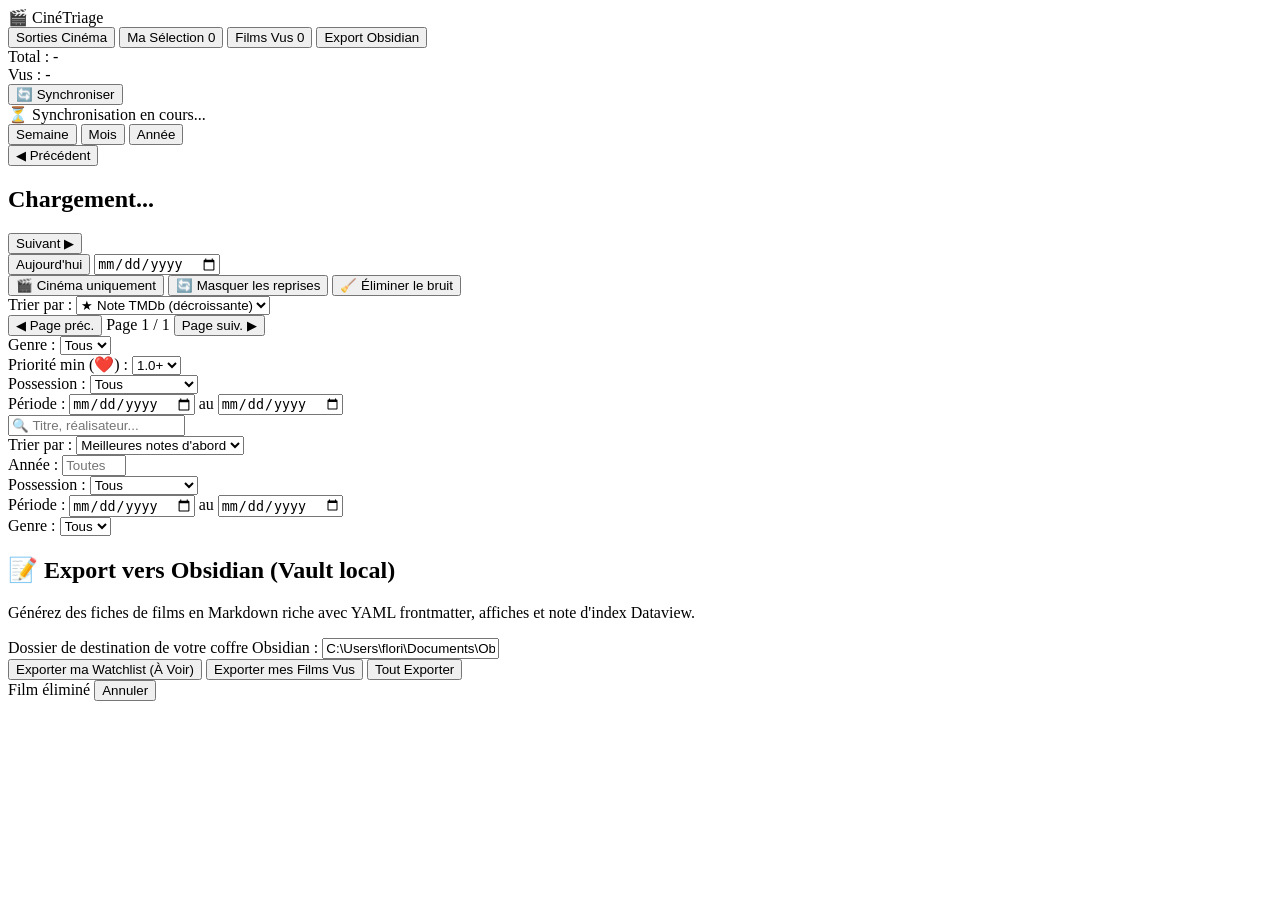
==== static/index.html @ de30e44b "Design: icone cible possede alignee premiere etoile et barre de filtres sticky watchlist/vus" ====
<!DOCTYPE html>
<html lang="fr">
<head>
  <meta charset="UTF-8">
  <meta name="viewport" content="width=device-width, initial-scale=1.0">
  <title>CinéTriage • Mon Letterboxd Personnel</title>
  <link rel="stylesheet" href="/style.css?v=2.2">
  <link rel="icon" href="data:image/svg+xml,<svg xmlns=%22http://www.w3.org/2000/svg%22 viewBox=%220 0 100 100%22><text y=%22.9em%22 font-size=%2290%22>🎬</text></svg>">
</head>
<body>

  <!-- BARRE SUPÉRIEURE (HEADER LETTERBOXD) -->
  <header class="top-header">
    <div class="header-left">
      <div class="brand">
        <span class="brand-icon">🎬</span>
        <span class="brand-name">CinéTriage</span>
      </div>
      <nav class="main-nav">
        <button class="nav-tab active" data-tab="triage">Sorties Cinéma</button>
        <button class="nav-tab" data-tab="watchlist">Ma Sélection <span id="badge-watchlist" class="nav-count">0</span></button>
        <button class="nav-tab" data-tab="watched">Films Vus <span id="badge-watched" class="nav-count">0</span></button>
        <button class="nav-tab" data-tab="obsidian">Export Obsidian</button>
      </nav>
    </div>

    <div class="header-right">
      <div class="stat-pill" title="Total des sorties répertoriées">
        <span class="stat-label">Total :</span>
        <span id="stat-total" class="stat-val">-</span>
      </div>
      <div class="stat-pill" title="Total des films vus et notés">
        <span class="stat-label">Vus :</span>
        <span id="stat-watched" class="stat-val highlight">-</span>
      </div>
      <button id="btn-sync" class="btn-sync" title="Vérifier et synchroniser les sorties avec TMDb">
        <span class="sync-icon">🔄</span> Synchroniser
      </button>
    </div>
  </header>

  <!-- BANDEAU DE SYNCHRONISATION EN COURS -->
  <div id="sync-banner" class="sync-banner hidden">
    <div class="sync-info">
      <span class="sync-spinner">⏳</span>
      <span id="sync-text">Synchronisation en cours...</span>
    </div>
    <div class="sync-prog-track">
      <div id="sync-prog-bar" class="sync-prog-fill"></div>
    </div>
  </div>

  <!-- CONTENU PRINCIPAL -->
  <main class="app-container">

    <!-- ======================================================== -->
    <!-- ONGLET 1 : SORTIES CINÉMA (TRIAGE SEMAINE / MOIS / ANNÉE) -->
    <!-- ======================================================== -->
    <section id="tab-content-triage" class="tab-pane active">

      <!-- BANDEAU FIXE AU SCROLL : NAVIGATION PÉRIODE & CONTRÔLES -->
      <div class="triage-sticky-header">
        <div class="triage-toolbar">
          <div class="scale-selector">
            <button class="scale-btn active" data-scale="week">Semaine</button>
            <button class="scale-btn" data-scale="month">Mois</button>
            <button class="scale-btn" data-scale="year">Année</button>
          </div>

          <div class="nav-navigation">
            <button id="btn-nav-prev" class="btn-nav" title="Période précédente">◀ Précédent</button>
            <h2 id="period-title" class="period-title">Chargement...</h2>
            <button id="btn-nav-next" class="btn-nav" title="Période suivante">Suivant ▶</button>
          </div>

          <div class="date-controls">
            <button id="btn-today" class="btn-today">Aujourd'hui</button>
            <input type="date" id="nav-date-input" class="nav-date-input" title="Choisir une date cible">
          </div>
        </div>

        <!-- SOUS-TITRE / INFOS NOMBRE DE FILMS & FILTRES RAPIDES ANTI-BRUIT -->
        <div class="sub-info-bar">
          <div class="sub-info-left">
            <span id="period-movie-count" class="movie-count-text"></span>
            <button id="btn-toggle-cinema" class="btn-filter active" title="Afficher uniquement les vrais longs-métrages cinéma (masque les courts-métrages < 50 min, émissions TV et entrées sans affiche)">
              🎬 Cinéma uniquement
            </button>
            <button id="btn-toggle-reprises" class="btn-filter" title="Masquer les reprises (ressorties et films du patrimoine) pour ne voir que les nouveautés">
              🔄 Masquer les reprises
            </button>
            <button id="btn-clean-noise" class="btn-clean-noise" title="Éliminer d'un coup (supprimer) tous les courts-métrages, entrées sans affiche et bruit de cette période">
              🧹 Éliminer le bruit
            </button>
          </div>

          <div class="sub-info-right">
            <div class="sort-control">
              <label for="triage-sort">Trier par :</label>
              <select id="triage-sort" class="custom-select-small">
                <option value="tmdb_desc">★ Note TMDb (décroissante)</option>
                <option value="date_desc">📅 Date de sortie</option>
                <option value="title_asc">🔤 Titre (A-Z)</option>
              </select>
            </div>

            <div id="year-pagination" class="year-pagination hidden">
              <button id="btn-page-prev" class="btn-page">◀ Page préc.</button>
              <span id="page-indicator">Page 1 / 1</span>
              <button id="btn-page-next" class="btn-page">Page suiv. ▶</button>
            </div>
          </div>
        </div>
      </div>

      <!-- CONTENEUR DES FILMS (LISTE SEMAINE OU GRILLES) -->
      <div id="movies-container" class="movies-container">
        <!-- Rendu dynamique en JavaScript -->
      </div>
    </section>

    <!-- ======================================================== -->
    <!-- ONGLET 2 : MA SÉLECTION (À VOIR) -->
    <!-- ======================================================== -->
    <section id="tab-content-watchlist" class="tab-pane hidden">
      <div class="filter-sticky-header">
        <div class="filter-bar filter-bar-panel">
          <div class="filter-item">
            <label>Genre :</label>
            <select id="wl-genre-filter" class="custom-select">
              <option value="Tous">Tous</option>
            </select>
          </div>
          <div class="filter-item">
            <label>Priorité min (❤️) :</label>
            <select id="wl-min-want" class="custom-select">
              <option value="1">1.0+</option>
              <option value="2">2.0+</option>
              <option value="3">3.0+</option>
              <option value="4">4.0+</option>
              <option value="5">5.0</option>
            </select>
          </div>
          <div class="filter-item">
            <label>Possession :</label>
            <select id="wl-owned-filter" class="custom-select">
              <option value="all">Tous</option>
              <option value="owned">🎯 Possédés</option>
              <option value="not_owned">Non possédés</option>
            </select>
          </div>
          <div class="filter-item date-range-item">
            <label>Période :</label>
            <input type="date" id="wl-date-from" class="custom-input-date" title="Sorti à partir du">
            <span class="range-sep">au</span>
            <input type="date" id="wl-date-to" class="custom-input-date" title="Sorti jusqu'au">
          </div>
          <div class="filter-item">
            <input type="text" id="wl-search" class="search-input" placeholder="🔍 Titre, réalisateur...">
          </div>
        </div>
      </div>
      <div id="watchlist-container" class="watchlist-container">
        <!-- Rendu dynamique -->
      </div>
    </section>

    <!-- ======================================================== -->
    <!-- ONGLET 3 : FILMS VUS & TOPS -->
    <!-- ======================================================== -->
    <section id="tab-content-watched" class="tab-pane hidden">
      <div class="filter-sticky-header">
        <div class="filter-bar filter-bar-panel">
          <div class="filter-item">
            <label>Trier par :</label>
            <select id="watched-sort" class="custom-select">
              <option value="rating_desc">Meilleures notes d'abord</option>
              <option value="date_desc">Sorties les plus récentes</option>
              <option value="title_asc">Titre alphabétique</option>
            </select>
          </div>
          <div class="filter-item">
            <label>Année :</label>
            <input type="number" id="watched-year" class="custom-input-num" placeholder="Toutes" min="1900" max="2035">
          </div>
          <div class="filter-item">
            <label>Possession :</label>
            <select id="watched-owned-filter" class="custom-select">
              <option value="all">Tous</option>
              <option value="owned">🎯 Possédés</option>
              <option value="not_owned">Non possédés</option>
            </select>
          </div>
          <div class="filter-item date-range-item">
            <label>Période :</label>
            <input type="date" id="watched-date-from" class="custom-input-date" title="Sorti à partir du">
            <span class="range-sep">au</span>
            <input type="date" id="watched-date-to" class="custom-input-date" title="Sorti jusqu'au">
          </div>
          <div class="filter-item">
            <label>Genre :</label>
            <select id="watched-genre" class="custom-select">
              <option value="Tous">Tous</option>
            </select>
          </div>
        </div>
      </div>
      <div id="watched-container" class="watched-container">
        <!-- Rendu dynamique -->
      </div>
    </section>

    <!-- ======================================================== -->
    <!-- ONGLET 4 : EXPORT OBSIDIAN -->
    <!-- ======================================================== -->
    <section id="tab-content-obsidian" class="tab-pane hidden">
      <div class="obsidian-box">
        <h2>📝 Export vers Obsidian (Vault local)</h2>
        <p class="section-desc">Générez des fiches de films en Markdown riche avec YAML frontmatter, affiches et note d'index Dataview.</p>
        
        <div class="form-group">
          <label for="obsidian-path">Dossier de destination de votre coffre Obsidian :</label>
          <input type="text" id="obsidian-path" class="custom-input-text" placeholder="C:\Users\...\MonVault\Cinema\Films" value="C:\Users\flori\Documents\Obsidian\Films">
        </div>

        <div class="obsidian-actions">
          <button id="btn-export-watchlist" class="btn-obsidian">Exporter ma Watchlist (À Voir)</button>
          <button id="btn-export-watched" class="btn-obsidian">Exporter mes Films Vus</button>
          <button id="btn-export-all" class="btn-obsidian primary">Tout Exporter</button>
        </div>

        <div id="obsidian-result" class="obsidian-result hidden"></div>
      </div>
    </section>

  </main>

  <!-- TOAST DE NOTIFICATION / ANNULATION RAPIDE -->
  <div id="toast" class="toast hidden">
    <span id="toast-message">Film éliminé</span>
    <button id="toast-undo" class="toast-undo">Annuler</button>
  </div>

  <script src="/app.js?v=2.3"></script>
</body>
</html>
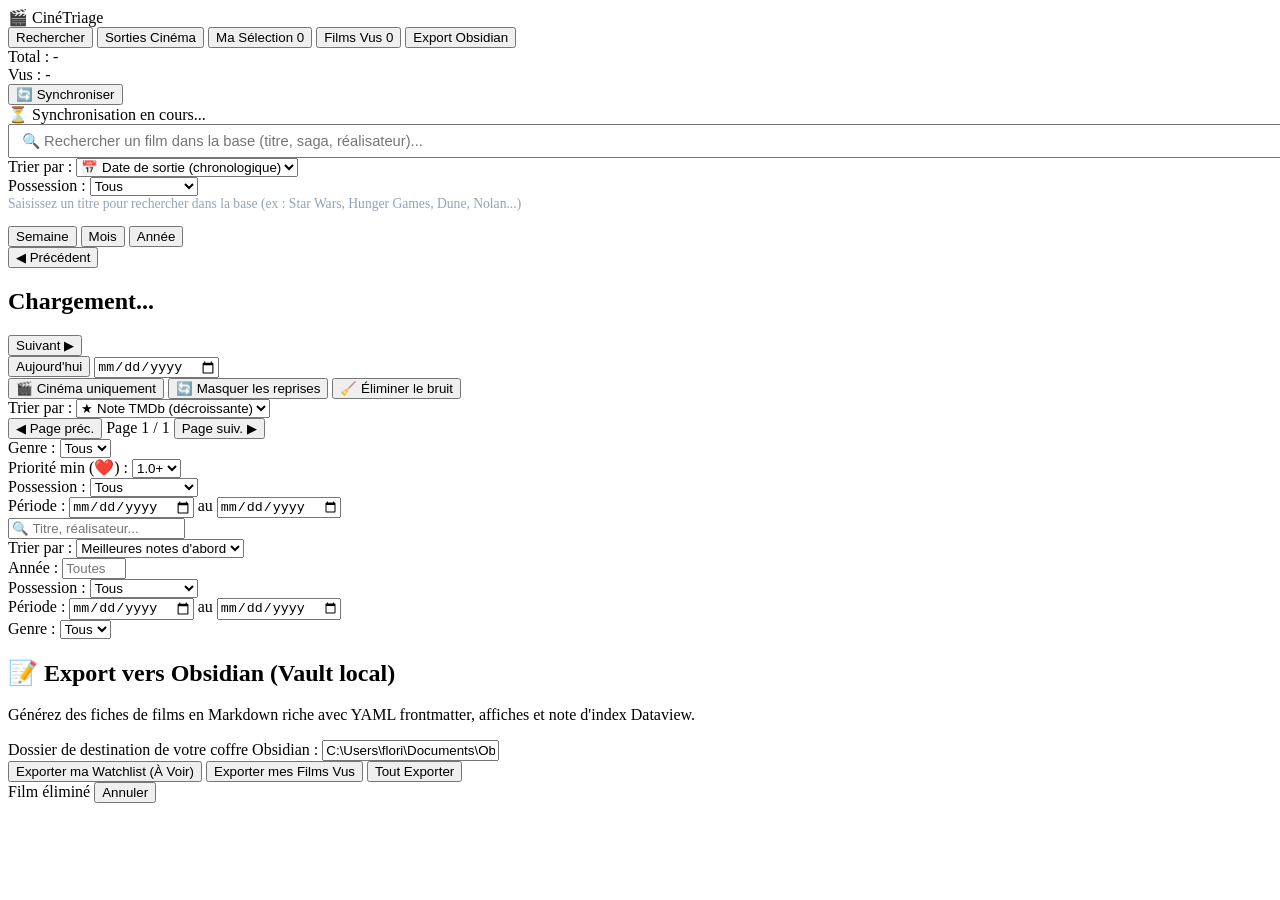
==== commit 17be1837: "Feature: onglet Rechercher dans la base, harmonisation des grilles a 6 colonnes" ====
--- a/static/index.html
+++ b/static/index.html
@@ -17,6 +17,7 @@
         <span class="brand-name">CinéTriage</span>
       </div>
       <nav class="main-nav">
+        <button class="nav-tab" data-tab="search">Rechercher</button>
         <button class="nav-tab active" data-tab="triage">Sorties Cinéma</button>
         <button class="nav-tab" data-tab="watchlist">Ma Sélection <span id="badge-watchlist" class="nav-count">0</span></button>
         <button class="nav-tab" data-tab="watched">Films Vus <span id="badge-watched" class="nav-count">0</span></button>
@@ -54,9 +55,47 @@
   <main class="app-container">
 
     <!-- ======================================================== -->
+    <!-- ONGLET RECHERCHER DANS LA BASE DE DONNÉES -->
+    <!-- ======================================================== -->
+    <section id="tab-content-search" class="tab-pane hidden">
+      <div class="filter-sticky-header">
+        <div class="filter-bar filter-bar-panel">
+          <div class="filter-item search-box-item" style="flex: 1; min-width: 260px;">
+            <input type="text" id="global-search-input" class="search-input" placeholder="🔍 Rechercher un film dans la base (titre, saga, réalisateur)..." style="width: 100%; font-size: 0.92rem; padding: 7px 12px;">
+          </div>
+          <div class="filter-item">
+            <label>Trier par :</label>
+            <select id="search-sort" class="custom-select">
+              <option value="date_asc">📅 Date de sortie (chronologique)</option>
+              <option value="date_desc">📅 Date de sortie (plus récent)</option>
+              <option value="rating_desc">⭐ Meilleure note</option>
+              <option value="title_asc">🔤 Titre alphabétique</option>
+            </select>
+          </div>
+          <div class="filter-item">
+            <label>Possession :</label>
+            <select id="search-owned-filter" class="custom-select">
+              <option value="all">Tous</option>
+              <option value="owned">🎯 Possédés</option>
+              <option value="not_owned">Non possédés</option>
+            </select>
+          </div>
+        </div>
+      </div>
+
+      <div id="search-count-bar" class="week-count-bar" style="margin-bottom: 14px; color: #94a3b8; font-size: 0.85rem;">
+        Saisissez un titre pour rechercher dans la base (ex : Star Wars, Hunger Games, Dune, Nolan...)
+      </div>
+
+      <div id="search-container" class="search-container">
+        <!-- Rendu dynamique en grille 6 colonnes via createCompactCard -->
+      </div>
+    </section>
+
+    <!-- ======================================================== -->
     <!-- ONGLET 1 : SORTIES CINÉMA (TRIAGE SEMAINE / MOIS / ANNÉE) -->
     <!-- ======================================================== -->
-    <section id="tab-content-triage" class="tab-pane active">
+    <section id="tab-content-triage" class="tab-pane">
 
       <!-- BANDEAU FIXE AU SCROLL : NAVIGATION PÉRIODE & CONTRÔLES -->
       <div class="triage-sticky-header">
@@ -241,6 +280,6 @@
     <button id="toast-undo" class="toast-undo">Annuler</button>
   </div>
 
-  <script src="/app.js?v=2.3"></script>
+  <script src="/app.js?v=2.4"></script>
 </body>
 </html>
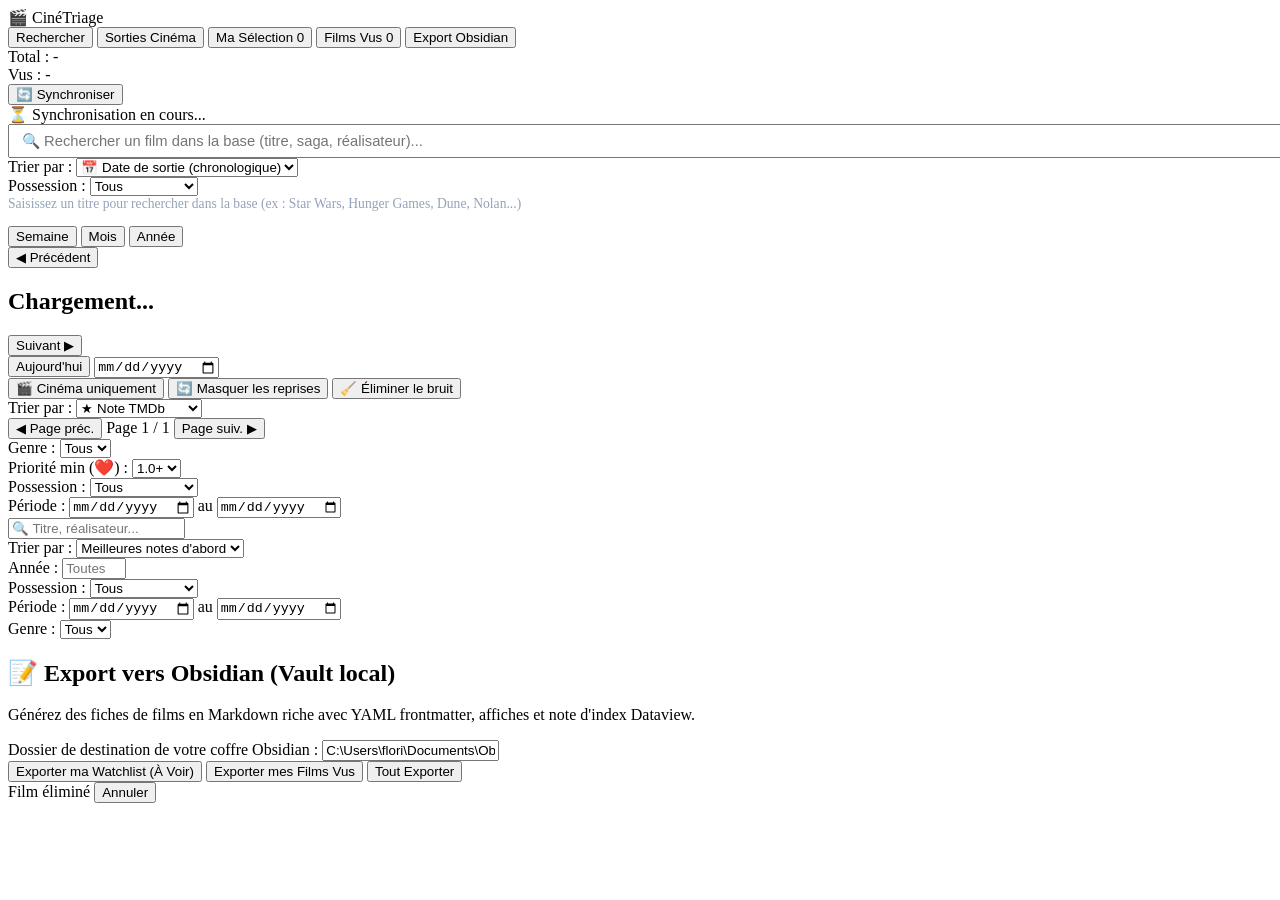
==== commit b1b4d380: "UI: epuration des textes entre parentheses et maintien strict sur une seule ligne" ====
--- a/static/index.html
+++ b/static/index.html
@@ -4,7 +4,7 @@
   <meta charset="UTF-8">
   <meta name="viewport" content="width=device-width, initial-scale=1.0">
   <title>CinéTriage • Mon Letterboxd Personnel</title>
-  <link rel="stylesheet" href="/style.css?v=2.2">
+  <link rel="stylesheet" href="/style.css?v=2.3">
   <link rel="icon" href="data:image/svg+xml,<svg xmlns=%22http://www.w3.org/2000/svg%22 viewBox=%220 0 100 100%22><text y=%22.9em%22 font-size=%2290%22>🎬</text></svg>">
 </head>
 <body>
@@ -137,9 +137,9 @@
             <div class="sort-control">
               <label for="triage-sort">Trier par :</label>
               <select id="triage-sort" class="custom-select-small">
-                <option value="tmdb_desc">★ Note TMDb (décroissante)</option>
+                <option value="tmdb_desc">★ Note TMDb</option>
                 <option value="date_desc">📅 Date de sortie</option>
-                <option value="title_asc">🔤 Titre (A-Z)</option>
+                <option value="title_asc">🔤 Titre A-Z</option>
               </select>
             </div>
 
@@ -280,6 +280,6 @@
     <button id="toast-undo" class="toast-undo">Annuler</button>
   </div>
 
-  <script src="/app.js?v=2.4"></script>
+  <script src="/app.js?v=2.6"></script>
 </body>
 </html>
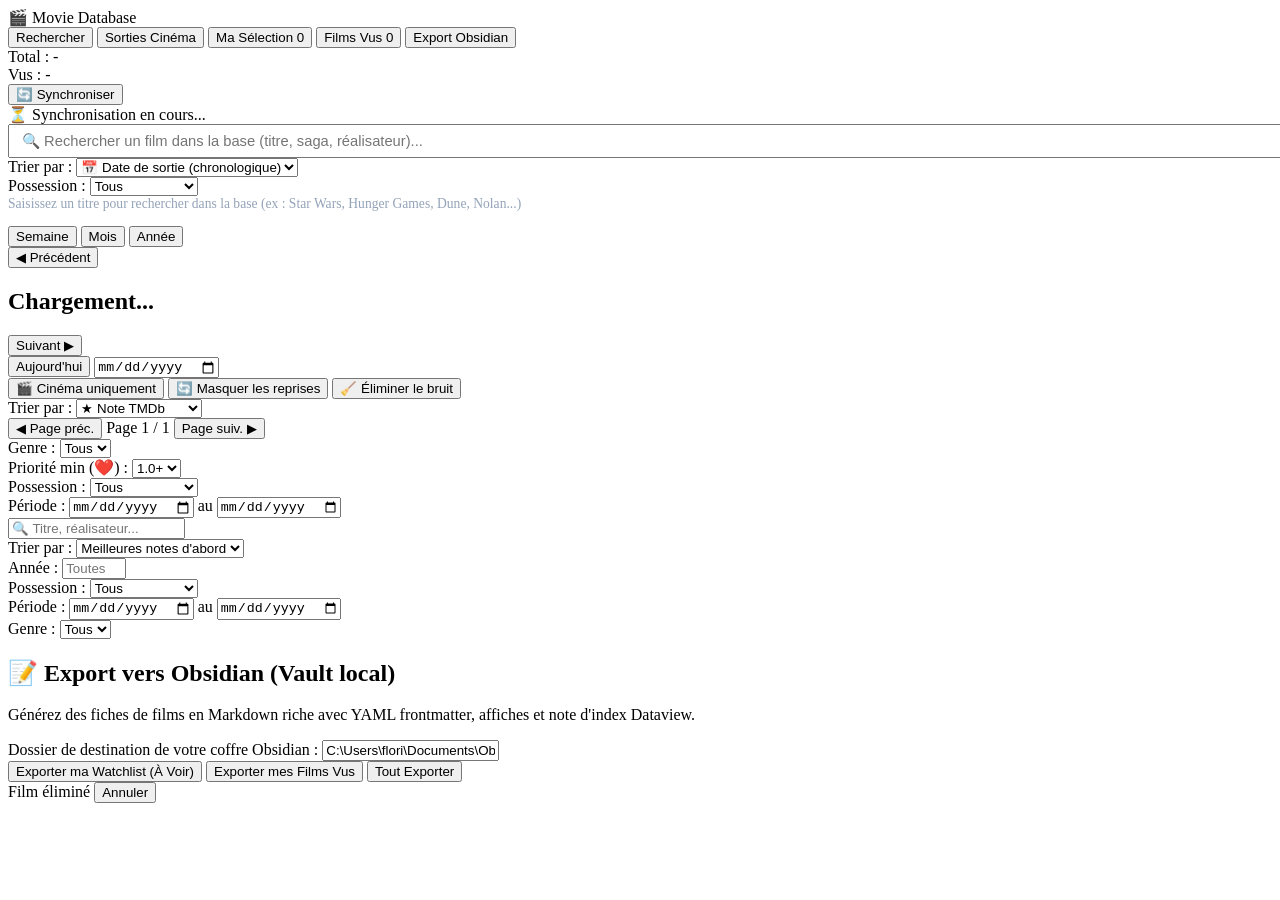
==== commit c6dc2111: "Renommage officiel de l'application en Movie Database" ====
--- a/static/index.html
+++ b/static/index.html
@@ -3,8 +3,8 @@
 <head>
   <meta charset="UTF-8">
   <meta name="viewport" content="width=device-width, initial-scale=1.0">
-  <title>CinéTriage • Mon Letterboxd Personnel</title>
-  <link rel="stylesheet" href="/style.css?v=2.3">
+  <title>Movie Database • Mon Letterboxd Personnel</title>
+  <link rel="stylesheet" href="/style.css?v=2.5">
   <link rel="icon" href="data:image/svg+xml,<svg xmlns=%22http://www.w3.org/2000/svg%22 viewBox=%220 0 100 100%22><text y=%22.9em%22 font-size=%2290%22>🎬</text></svg>">
 </head>
 <body>
@@ -14,7 +14,7 @@
     <div class="header-left">
       <div class="brand">
         <span class="brand-icon">🎬</span>
-        <span class="brand-name">CinéTriage</span>
+        <span class="brand-name">Movie Database</span>
       </div>
       <nav class="main-nav">
         <button class="nav-tab" data-tab="search">Rechercher</button>
@@ -280,6 +280,6 @@
     <button id="toast-undo" class="toast-undo">Annuler</button>
   </div>
 
-  <script src="/app.js?v=2.6"></script>
+  <script src="/app.js?v=2.8"></script>
 </body>
 </html>
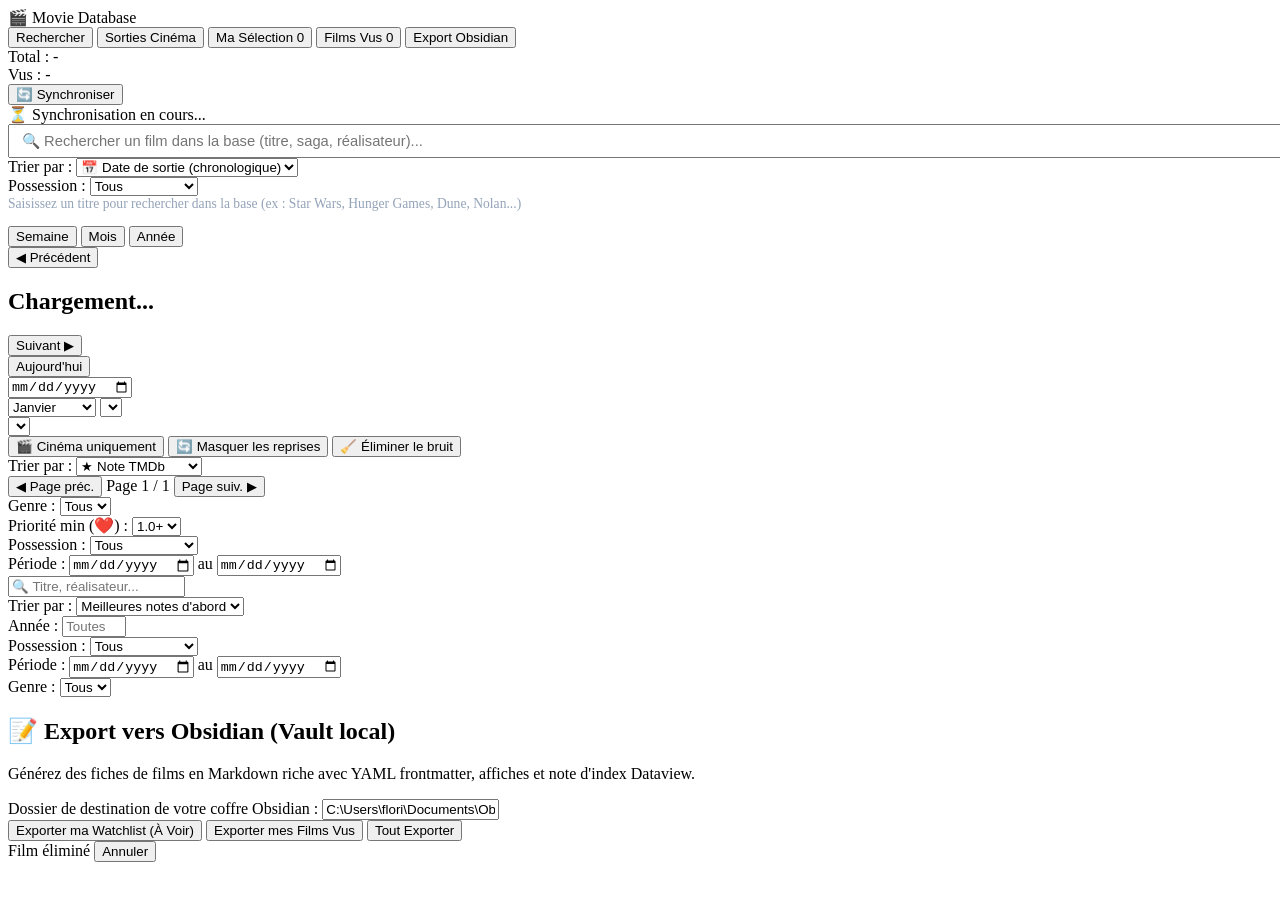
==== commit d6c41cab: "Optimisation de la navigation temporelle, suppression du prefetch et cache LRU strict" ====
--- a/static/index.html
+++ b/static/index.html
@@ -4,7 +4,7 @@
   <meta charset="UTF-8">
   <meta name="viewport" content="width=device-width, initial-scale=1.0">
   <title>Movie Database • Mon Letterboxd Personnel</title>
-  <link rel="stylesheet" href="/style.css?v=2.5">
+  <link rel="stylesheet" href="/style.css?v=2.6">
   <link rel="icon" href="data:image/svg+xml,<svg xmlns=%22http://www.w3.org/2000/svg%22 viewBox=%220 0 100 100%22><text y=%22.9em%22 font-size=%2290%22>🎬</text></svg>">
 </head>
 <body>
@@ -113,8 +113,36 @@
           </div>
 
           <div class="date-controls">
-            <button id="btn-today" class="btn-today">Aujourd'hui</button>
-            <input type="date" id="nav-date-input" class="nav-date-input" title="Choisir une date cible">
+            <button id="btn-today" class="btn-today" title="Revenir à la date courante">Aujourd'hui</button>
+
+            <!-- Mode Semaine : sélection date spécifique -->
+            <div id="ctrl-week-picker" class="date-ctrl-group">
+              <input type="date" id="nav-date-input" class="nav-date-input" title="Choisir une date cible">
+            </div>
+
+            <!-- Mode Mois : sélection directe Mois + Année -->
+            <div id="ctrl-month-picker" class="date-ctrl-group hidden">
+              <select id="nav-month-select" class="nav-select-period" title="Choisir le mois">
+                <option value="0">Janvier</option>
+                <option value="1">Février</option>
+                <option value="2">Mars</option>
+                <option value="3">Avril</option>
+                <option value="4">Mai</option>
+                <option value="5">Juin</option>
+                <option value="6">Juillet</option>
+                <option value="7">Août</option>
+                <option value="8">Septembre</option>
+                <option value="9">Octobre</option>
+                <option value="10">Novembre</option>
+                <option value="11">Décembre</option>
+              </select>
+              <select id="nav-month-year-select" class="nav-select-period" title="Choisir l'année"></select>
+            </div>
+
+            <!-- Mode Année : sélection directe de l'année (1 clic, 0 requête intermédiaire) -->
+            <div id="ctrl-year-picker" class="date-ctrl-group hidden">
+              <select id="nav-year-select" class="nav-select-period" title="Choisir l'année"></select>
+            </div>
           </div>
         </div>
 
@@ -280,6 +308,6 @@
     <button id="toast-undo" class="toast-undo">Annuler</button>
   </div>
 
-  <script src="/app.js?v=2.8"></script>
+  <script src="/app.js?v=3.0"></script>
 </body>
 </html>
